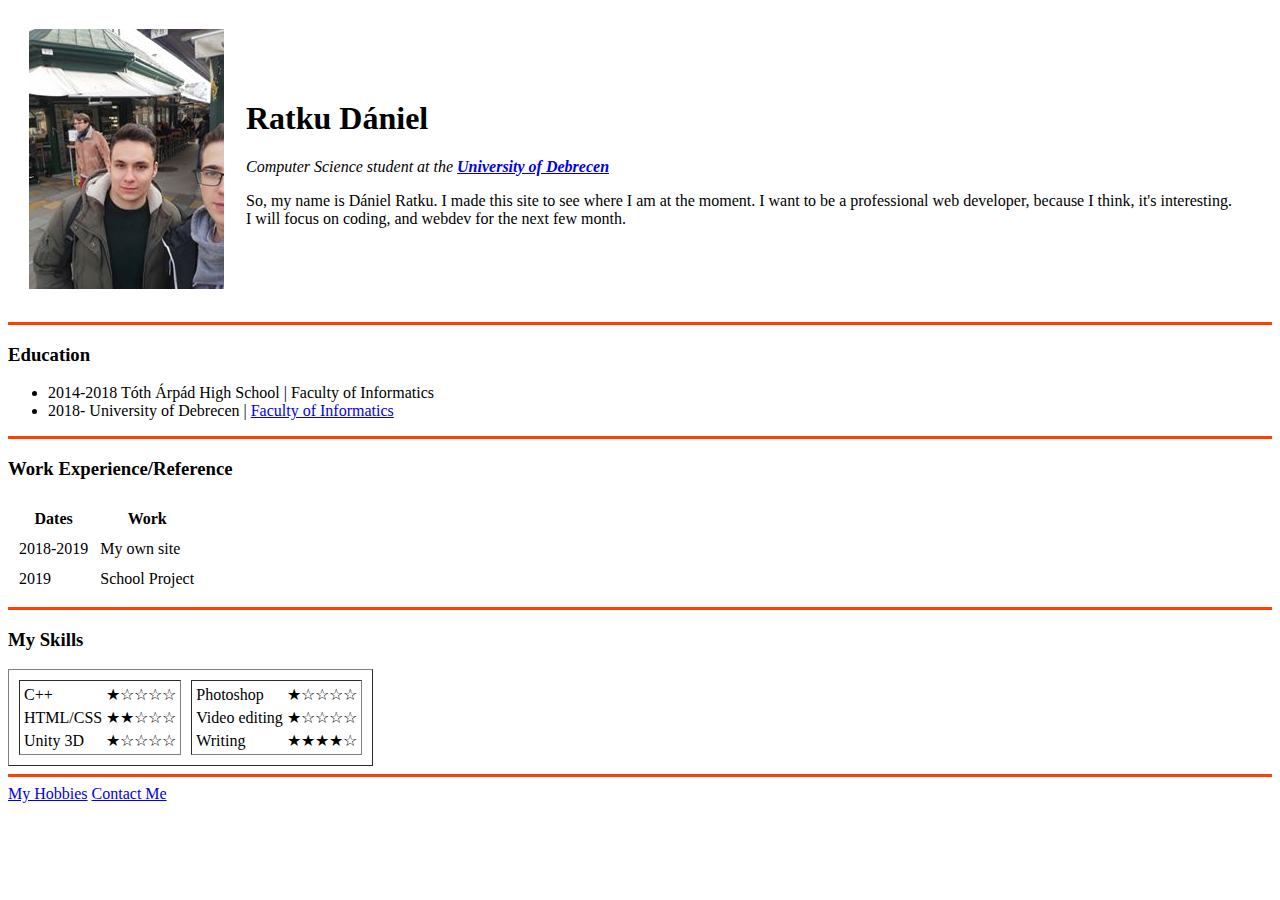
==== index.html @ 1a1de7c1 "Add initial cv website files" ====
<!DOCTYPE html>
<html>

<head>
  <meta charset="utf-8">
  <title>Practicing, to make an amazing website</title>
</head>

<body>
  <table cellspacing="20">
    <tr>
      <td><img src="images/Daniel.jpg" alt="Dániel profile picture"></td>
      <td>
        <h1>Ratku Dániel</h1>
        <p><em>Computer Science student at the <strong><a href="https://unideb.hu/hu">University of Debrecen</a></strong></em></p>
        <p>So, my name is Dániel Ratku. I made this site to see where I am at the moment. I want to be a professional web developer, because I think, it's interesting.<br> I will focus on coding, and webdev for the next few month.</p>
      </td>
    </tr>
  </table>
  <hr size="3" noshade color="#FF4000">
  <h3>Education</h3>
  <ul>
    <li>2014-2018 Tóth Árpád High School | Faculty of Informatics</li>
    <li>2018- University of Debrecen | <a href="https://inf.unideb.hu/">Faculty of Informatics</a></li>
  </ul>
  <hr size="3" noshade color="#FF4000">
  <h3>Work Experience/Reference</h3>
  <table cellspacing="10">
    <thead>
      <tr>
        <th>Dates</th>
        <th>Work</th>
      </tr>
    </thead>
    <tbody>
      <tr>
        <td>2018-2019</td>
        <td>My own site</td>
      </tr>
      <tr>
        <td>2019</td>
        <td>School Project</td>
      </tr>
    </tbody>
    <tfoot>
    </tfoot>
  </table>
  <hr size="3" noshade color="#FF4000">
  <h3>My Skills </h3>
  <table border="1" cellspacing="10">
    <tr>
      <!-- Development -->
      <td>
        <table>
          <tr>
            <td>C++</td>
            <td>★☆☆☆☆</td>
          </tr>
          <tr>
            <td>HTML/CSS</td>
            <td>★★☆☆☆</td>
          </tr>
          <tr>
            <td>Unity 3D</td>
            <td>★☆☆☆☆</td>
          </tr>
        </table>
      </td>
      <!-- Creative -->
      <td>
        <table>
          <tr>
            <td>Photoshop</td>
            <td>★☆☆☆☆</td>
          </tr>
          <tr>
            <td>Video editing</td>
            <td>★☆☆☆☆</td>
          </tr>
          <tr>
            <td>Writing</td>
            <td>★★★★☆</td>
          </tr>
        </table>
      </td>
    </tr>
  </table>
  <!-- ⭐ Nem tudom megoldani azt, hogy úgy nézzen ki mint a kihívásban, ezért kimásolom másét, és az alapján oldom meg.★☆ -->
  <hr size="3" noshade color="#FF4000">
  <a href="hobbies.html">My Hobbies</a>
  <a href="contact.html">Contact Me</a>
</body>

</html>
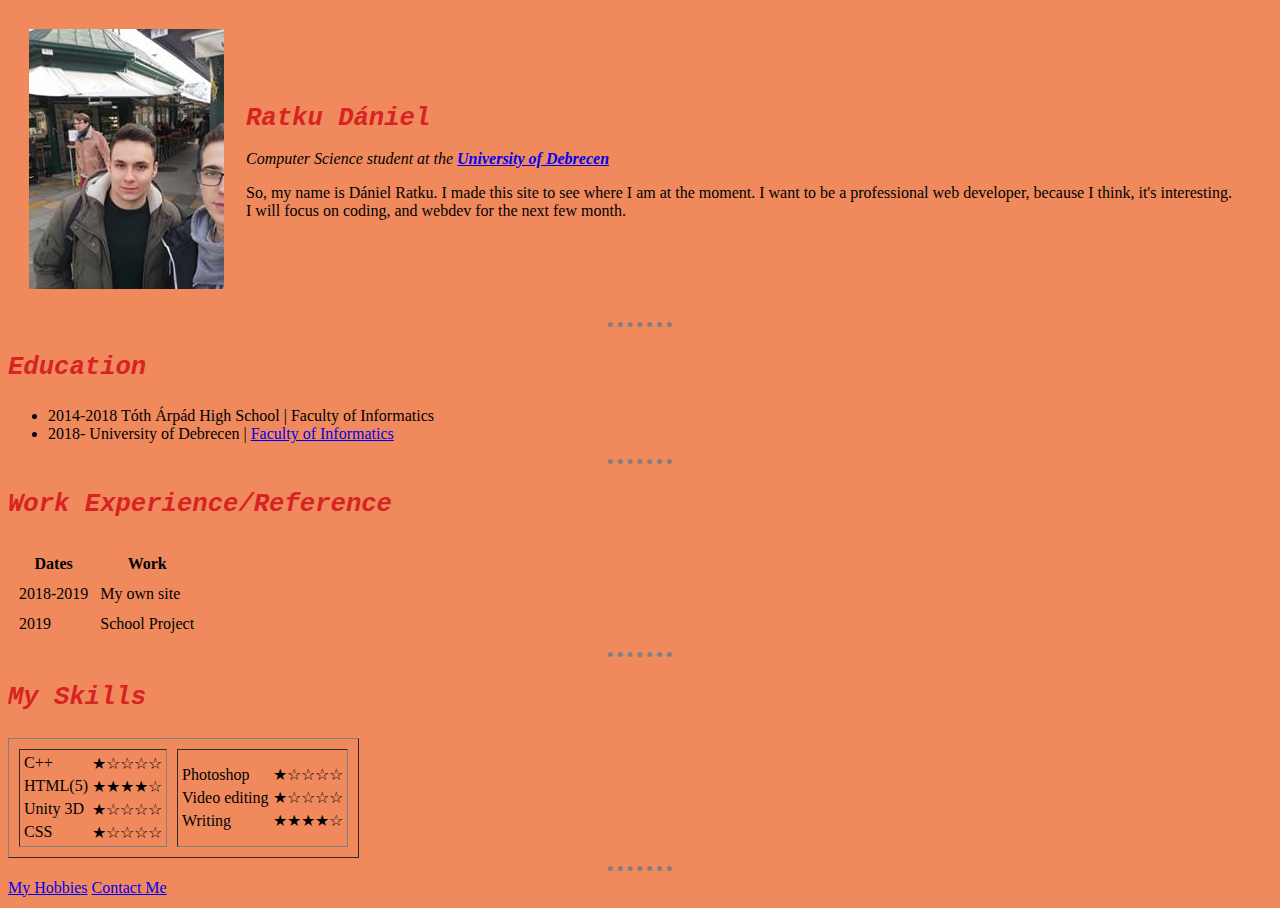
==== commit 3bd706fe: "Add files via upload" ====
--- a/index.html
+++ b/index.html
@@ -4,6 +4,7 @@
 <head>
   <meta charset="utf-8">
   <title>Practicing, to make an amazing website</title>
+  <link rel="stylesheet" href="css/styles.css">
 </head>
 
 <body>
@@ -17,13 +18,13 @@
       </td>
     </tr>
   </table>
-  <hr size="3" noshade color="#FF4000">
+  <hr>
   <h3>Education</h3>
   <ul>
     <li>2014-2018 Tóth Árpád High School | Faculty of Informatics</li>
     <li>2018- University of Debrecen | <a href="https://inf.unideb.hu/">Faculty of Informatics</a></li>
   </ul>
-  <hr size="3" noshade color="#FF4000">
+  <hr>
   <h3>Work Experience/Reference</h3>
   <table cellspacing="10">
     <thead>
@@ -45,7 +46,7 @@
     <tfoot>
     </tfoot>
   </table>
-  <hr size="3" noshade color="#FF4000">
+  <hr>
   <h3>My Skills </h3>
   <table border="1" cellspacing="10">
     <tr>
@@ -57,11 +58,15 @@
             <td>★☆☆☆☆</td>
           </tr>
           <tr>
-            <td>HTML/CSS</td>
-            <td>★★☆☆☆</td>
+            <td>HTML(5)</td>
+            <td>★★★★☆</td>
           </tr>
           <tr>
             <td>Unity 3D</td>
+            <td>★☆☆☆☆</td>
+          </tr>
+          <tr>
+            <td>CSS</td>
             <td>★☆☆☆☆</td>
           </tr>
         </table>
@@ -85,8 +90,7 @@
       </td>
     </tr>
   </table>
-  <!-- ⭐ Nem tudom megoldani azt, hogy úgy nézzen ki mint a kihívásban, ezért kimásolom másét, és az alapján oldom meg.★☆ -->
-  <hr size="3" noshade color="#FF4000">
+  <hr>
   <a href="hobbies.html">My Hobbies</a>
   <a href="contact.html">Contact Me</a>
 </body>
--- a/css/styles.css
+++ b/css/styles.css
@@ -0,0 +1,23 @@
+body {
+  background-color: #f08a5d;
+}
+
+ hr {
+  border-style: none;
+  border-top-style: dotted;
+  border-color: grey;
+  border-width: 5px;
+  width: 5%;
+}
+h1{
+  color: #d72323;
+  font-family: Monospace;
+  font-size: 2vw;
+  font-style: oblique;
+}
+h3{
+  color: #d72323;
+  font-family: Monospace;
+  font-size: 2vw;
+  font-style: oblique;
+}
